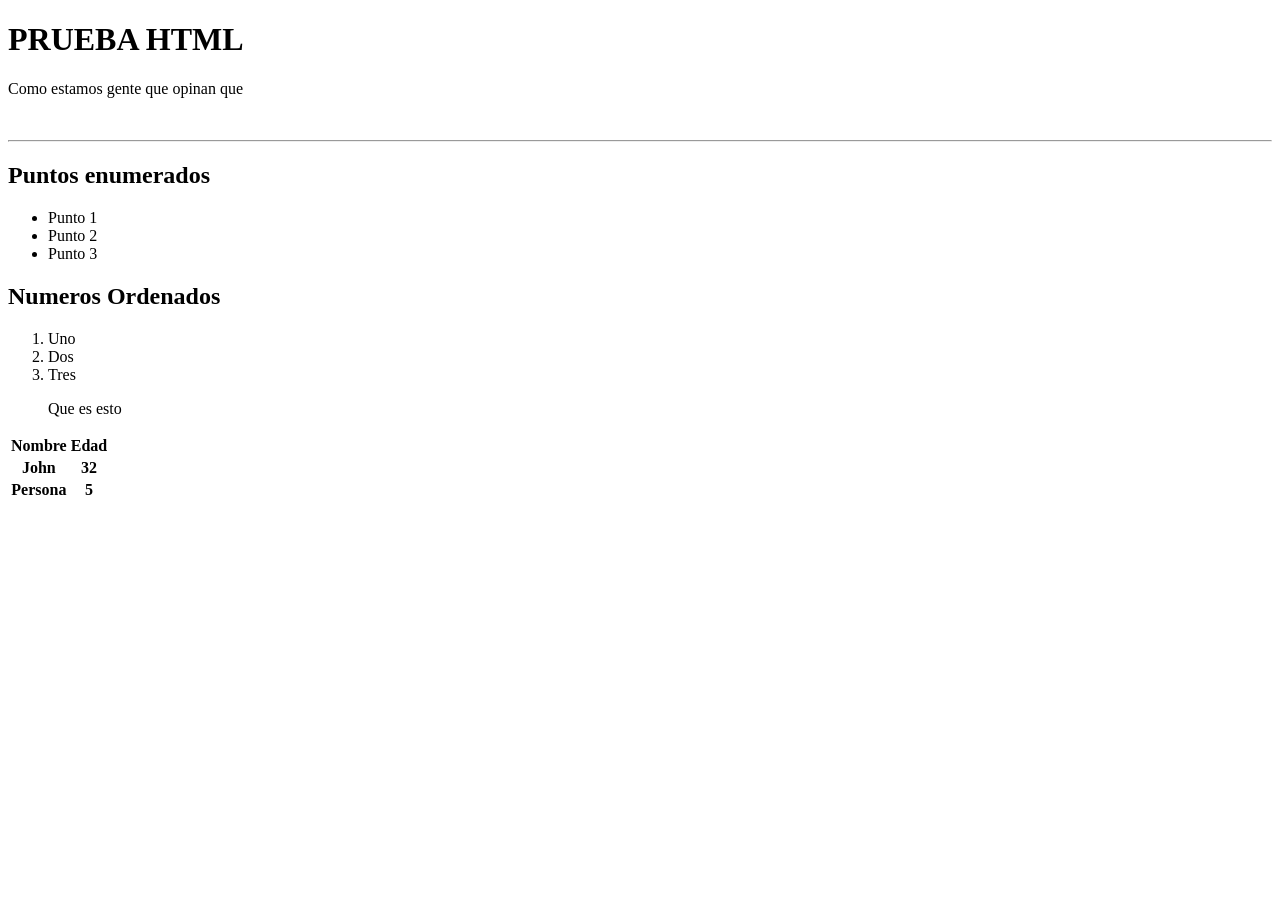
==== Repaso_HTLM.html @ 4aa737a9 "Si" ====
<!DOCTYPE html>
<html lang="es">
<head>
    <meta charset="UTF-8">
    <meta name="viewport" content="width=device-width, initial-scale=1.0">
    <title>Repaso HTML</title>
</head>
<body>
    <h1>PRUEBA HTML</h1>
    <p>Como estamos gente que opinan que</p>
    <br>
    <hr>
    <h2>Puntos enumerados</h2>
    <ul>
        <li>Punto 1</li>
        <li>Punto 2</li>
        <li>Punto 3</li>

    </ul>

    <h2>Numeros Ordenados</h2>
    <ol>
        <li>Uno</li>
        <li>Dos</li>
        <li>Tres</li>
        <dl>Que es esto</dl>
    </ol>

    <table>
        <tr>
            <th>Nombre</th>
            <th>Edad</th>
        </tr>

        <tr>
            <th>John</th>
            <th>32</th>
        </tr>

        <tr>
            <th>Persona</th>
            <th>5</th>
        </tr>


    </table>


</body>
</html>
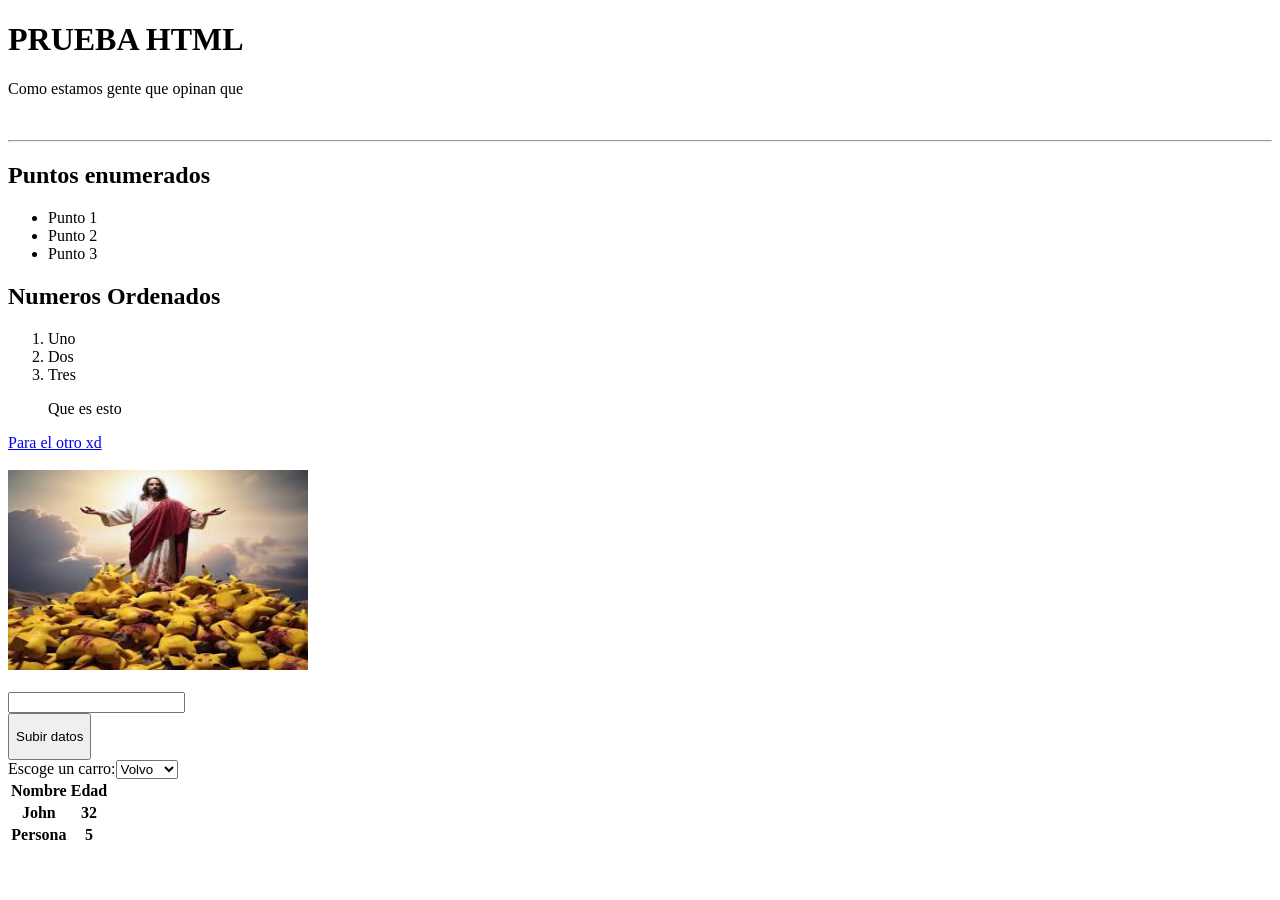
==== commit 89b50abe: "Prueba 2" ====
--- a/Repaso_HTLM.html
+++ b/Repaso_HTLM.html
@@ -43,6 +43,53 @@
         </tr>
 
 
+        <a href="index.html" id="foto"> Para el otro xd</a>
+        <br> 
+        <br>
+        <img src="imagen.jpeg" alt="DIOS" width='300' height='200' >
+
+        <br>
+        <br>
+
+        <form action="index.html">
+
+            <input type="text">
+            <br>
+            <button type="submit" >
+                <p>Subir datos</p>
+            </button>
+            <br>
+
+
+            <label for="cars"> Escoge un carro:</label>
+            <select name="carros" id="Cars">
+                <option value="volvo">Volvo</option>
+                <option value="toyota">Toyota</option>
+
+
+            </select>
+
+
+
+
+
+        </form>
+
+
+
+
+
+
+
+
+
+
+
+
+
+
+
+
     </table>
 
 
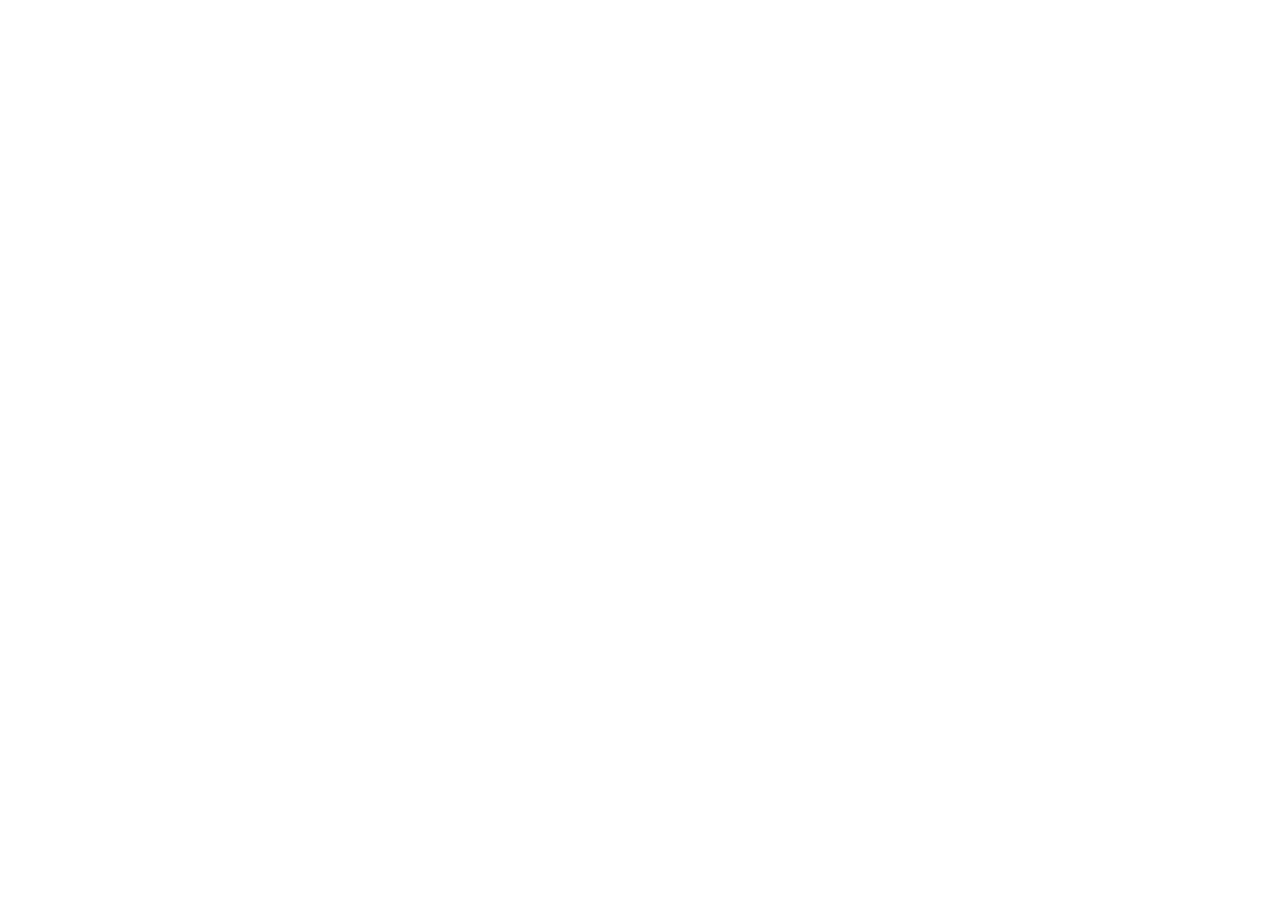
==== commit b161789f: "Repaso Ejercicio 1" ====
--- a/Repaso_HTLM.html
+++ b/Repaso_HTLM.html
@@ -3,77 +3,10 @@
 <head>
     <meta charset="UTF-8">
     <meta name="viewport" content="width=device-width, initial-scale=1.0">
-    <title>Repaso HTML</title>
+    <title>CONVERTOR DE TEMPERATURA</title>
 </head>
 <body>
-    <h1>PRUEBA HTML</h1>
-    <p>Como estamos gente que opinan que</p>
-    <br>
-    <hr>
-    <h2>Puntos enumerados</h2>
-    <ul>
-        <li>Punto 1</li>
-        <li>Punto 2</li>
-        <li>Punto 3</li>
-
-    </ul>
-
-    <h2>Numeros Ordenados</h2>
-    <ol>
-        <li>Uno</li>
-        <li>Dos</li>
-        <li>Tres</li>
-        <dl>Que es esto</dl>
-    </ol>
-
-    <table>
-        <tr>
-            <th>Nombre</th>
-            <th>Edad</th>
-        </tr>
-
-        <tr>
-            <th>John</th>
-            <th>32</th>
-        </tr>
-
-        <tr>
-            <th>Persona</th>
-            <th>5</th>
-        </tr>
-
-
-        <a href="index.html" id="foto"> Para el otro xd</a>
-        <br> 
-        <br>
-        <img src="imagen.jpeg" alt="DIOS" width='300' height='200' >
-
-        <br>
-        <br>
-
-        <form action="index.html">
-
-            <input type="text">
-            <br>
-            <button type="submit" >
-                <p>Subir datos</p>
-            </button>
-            <br>
-
-
-            <label for="cars"> Escoge un carro:</label>
-            <select name="carros" id="Cars">
-                <option value="volvo">Volvo</option>
-                <option value="toyota">Toyota</option>
-
-
-            </select>
-
-
-
-
-
-        </form>
+    
 
 
 
@@ -81,17 +14,6 @@
 
 
 
-
-
-
-
-
-
-
-
-
-    </table>
-
-
+    
 </body>
 </html>
